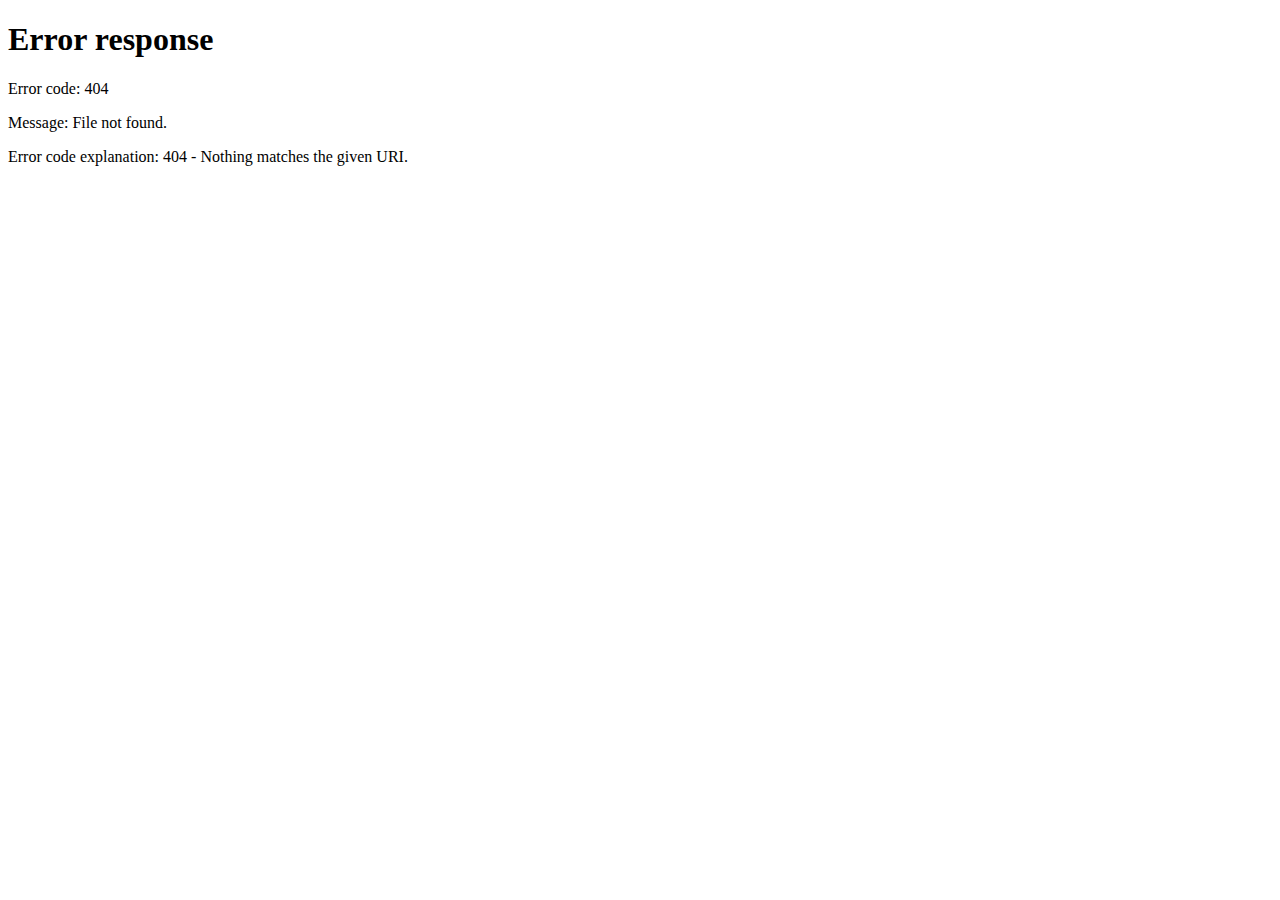
==== src/main/resources/assets/index.html @ 7f748109 "Initial commit" ====
<!DOCTYPE html>
<html>
<head>
    <meta http-equiv="Refresh" content="0; url='/api/alarms'" />
    <meta charset="utf-8"/>
    <meta name="viewport" content="width=device-width, initial-scale=1"/>
    <title>Spindle NMS</title>
    <link rel="icon" href="/favicon.ico"/>
    <link rel="stylesheet" href="/photon/css/photon.min.css"/>
    <link rel="stylesheet" href="/photon/css/alarms.css"/>
    <title>Hello</title>
</head>

</html>
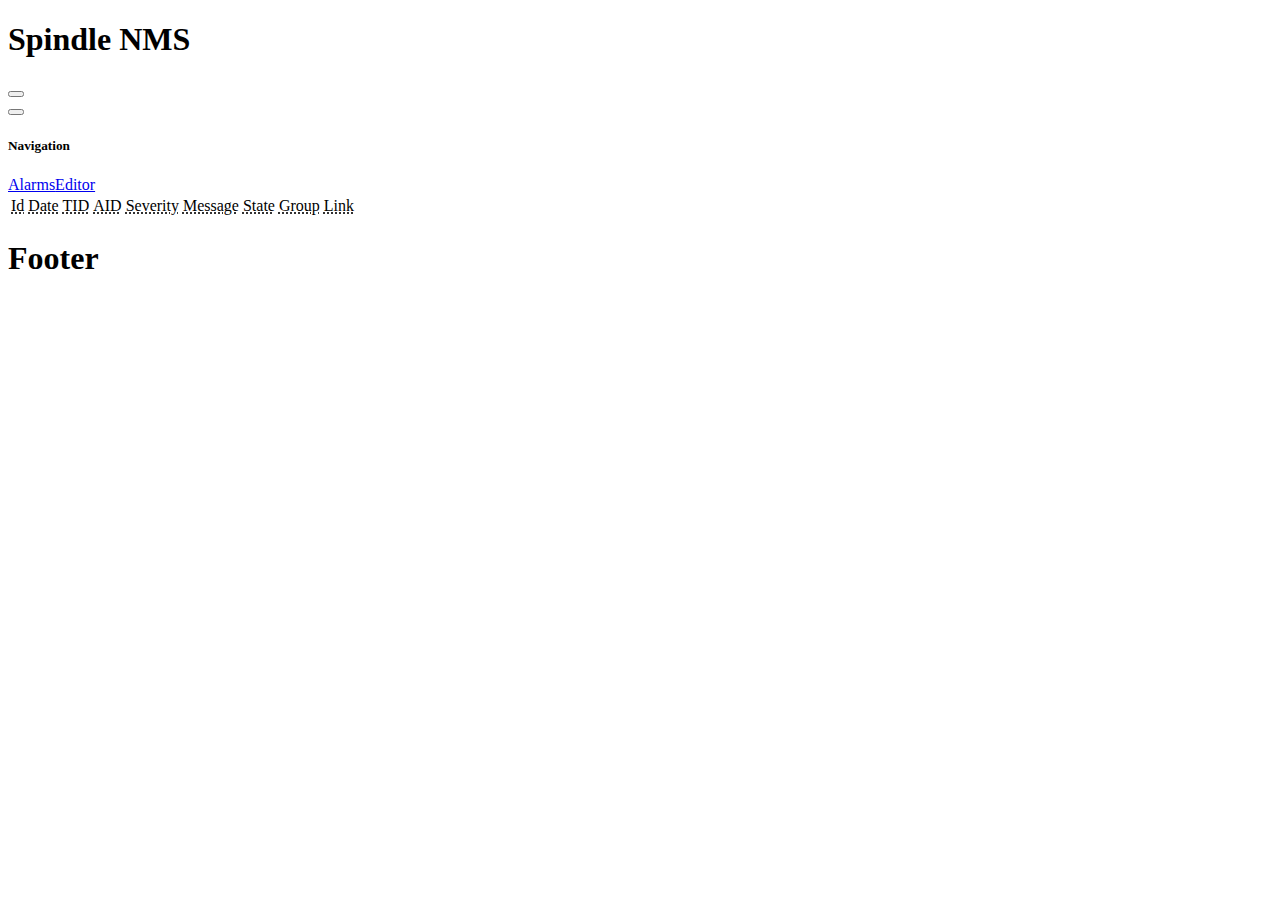
==== commit a12e975a: "Adding default index.html and have front page working" ====
--- a/src/main/resources/assets/index.html
+++ b/src/main/resources/assets/index.html
@@ -1,14 +1,84 @@
 <!DOCTYPE html>
 <html>
 <head>
-    <meta http-equiv="Refresh" content="0; url='/api/alarms'" />
     <meta charset="utf-8"/>
     <meta name="viewport" content="width=device-width, initial-scale=1"/>
     <title>Spindle NMS</title>
     <link rel="icon" href="/favicon.ico"/>
     <link rel="stylesheet" href="/photon/css/photon.min.css"/>
     <link rel="stylesheet" href="/photon/css/alarms.css"/>
-    <title>Hello</title>
+    <script type='text/javascript' src='knockout-3.5.1.js'></script>
 </head>
-
+<body>
+<div>
+    <main>
+        <div class="window">
+            <header class="toolbar toolbar-header">
+                <h1 class="title">Spindle NMS</h1>
+                <HelloMessage/>
+                <div class="toolbar-actions">
+                    <div class="btn-group">
+                        <button
+                                class="btn btn-default"
+                                title="Toggle visibility of cleared items"
+                        >
+                            <span class="icon icon-eye"></span>
+                        </button>
+                    </div>
+                    <button class="btn btn-default pull-right" data-bind="click: refresh" >
+                        <span class="icon icon-retweet"></span>
+                    </button>
+                </div>
+            </header>
+            <div class="window-content">
+                <div class="pane-group">
+                    <div class="pane-sm sidebar">
+                        <nav class="nav-group">
+                            <h5 class="nav-group-title">Navigation</h5>
+                            <a class="nav-group-item" href="/api/alarms"
+                            ><span class="icon icon-home"></span>Alarms</a
+                            ><a class="nav-group-item" href="/api/alarms/editor"
+                        ><span class="icon icon-pencil"></span>Editor</a>
+                        </nav>
+                    </div>
+                    <div class="pane">
+                        <table class="table">
+                            <thead>
+                            <tr>
+                                <td><abbr title="Id">Id</abbr></td>
+                                <td><abbr title="Date">Date</abbr></td>
+                                <td><abbr title="TID">TID</abbr></td>
+                                <td><abbr title="AID">AID</abbr></td>
+                                <td><abbr title="Severity">Severity</abbr></td>
+                                <td><abbr title="Message">Message</abbr></td>
+                                <td><abbr title="State">State</abbr></td>
+                                <td><abbr title="Group">Group</abbr></td>
+                                <td><abbr title="Link">Link</abbr></td>
+                            </tr>
+                            </thead>
+                            <tbody data-bind="foreach: alarms">
+                            <tr data-bind="class: severity">
+                                <td data-bind="text: id"></td>
+                                <td data-bind="text: date"></td>
+                                <td data-bind="text: tid"></td>
+                                <td data-bind="text: aid"></td>
+                                <td data-bind="text: severity"></td>
+                                <td data-bind="text: message"></td>
+                                <td data-bind="text: state"></td>
+                                <td data-bind="text: group"></td>
+                                <td data-bind="text: link"></td>
+                            </tr>
+                            </tbody>
+                        </table>
+                    </div>
+                </div>
+            </div>
+            <footer class="toolbar toolbar-footer">
+                <h1 class="title">Footer</h1>
+            </footer>
+        </div>
+    </main>
+</div>
+<script type='text/javascript' src="models/alarms.js"></script>
+</body>
 </html>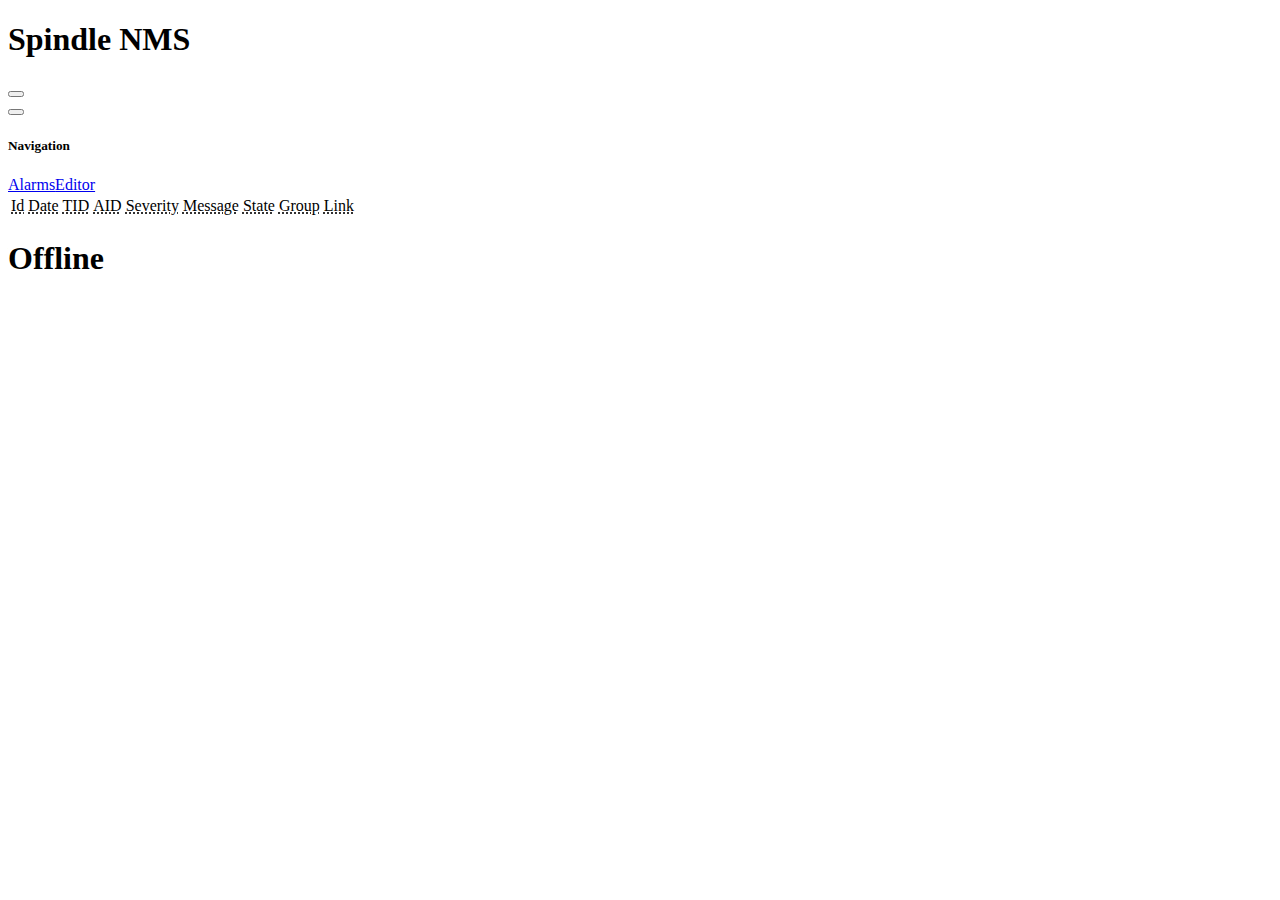
==== commit 55536631: "Figured out connectivity issue with sockets and added some sugar" ====
--- a/src/main/resources/assets/index.html
+++ b/src/main/resources/assets/index.html
@@ -35,9 +35,9 @@
                     <div class="pane-sm sidebar">
                         <nav class="nav-group">
                             <h5 class="nav-group-title">Navigation</h5>
-                            <a class="nav-group-item" href="/api/alarms"
+                            <a class="nav-group-item" href="/"
                             ><span class="icon icon-home"></span>Alarms</a
-                            ><a class="nav-group-item" href="/api/alarms/editor"
+                            ><a class="nav-group-item" href="/editor.html"
                         ><span class="icon icon-pencil"></span>Editor</a>
                         </nav>
                     </div>
@@ -57,7 +57,7 @@
                             </tr>
                             </thead>
                             <tbody data-bind="foreach: alarms">
-                            <tr data-bind="class: severity">
+                            <tr data-bind="class: visualSeverity">
                                 <td data-bind="text: id"></td>
                                 <td data-bind="text: date"></td>
                                 <td data-bind="text: tid"></td>
@@ -74,7 +74,7 @@
                 </div>
             </div>
             <footer class="toolbar toolbar-footer">
-                <h1 class="title">Footer</h1>
+                <h1 class="title pull-right" style="margin-right: 10px;" data-bind="text: connection"></h1>
             </footer>
         </div>
     </main>
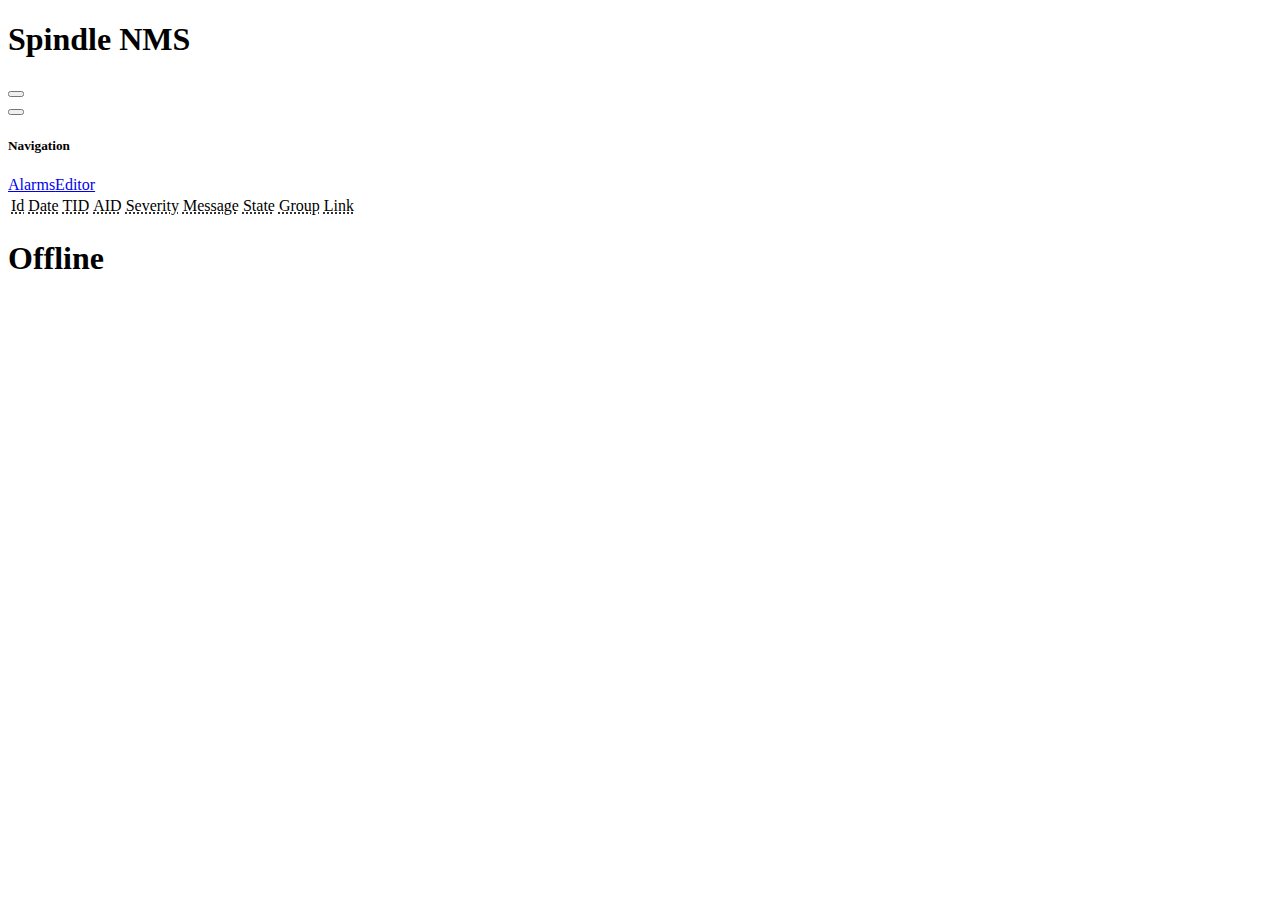
==== commit eed14258: "Got doubleclick working like nms1" ====
--- a/src/main/resources/assets/index.html
+++ b/src/main/resources/assets/index.html
@@ -57,7 +57,7 @@
                             </tr>
                             </thead>
                             <tbody data-bind="foreach: alarms">
-                            <tr data-bind="class: visualSeverity">
+                            <tr data-bind="class: visualSeverity, event: { dblclick: flipAlarm }">
                                 <td data-bind="text: id"></td>
                                 <td data-bind="text: date"></td>
                                 <td data-bind="text: tid"></td>
